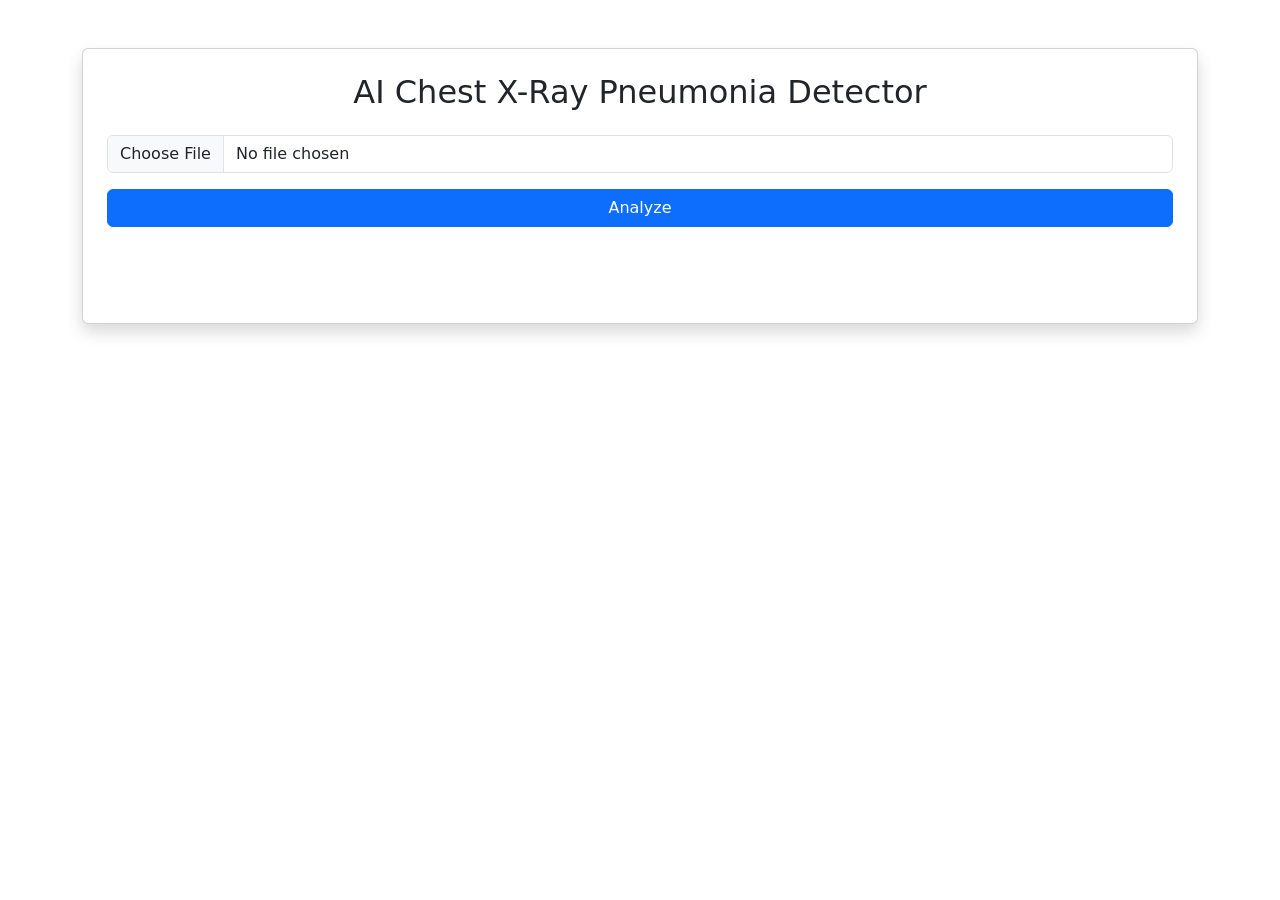
==== templates/index.html @ 55c40618 "Initial commit - pneumonia detector app" ====
<!DOCTYPE html>
<html>
<head>
    <title>Pneumonia Detector</title>
    <link href="https://cdn.jsdelivr.net/npm/bootstrap@5.3.0/dist/css/bootstrap.min.css" rel="stylesheet">
    <link href="{{ url_for('static', filename='style.css') }}" rel="stylesheet">
</head>
<body>
    <div class="container mt-5">
        <div class="card p-4 shadow">
            <h2 class="text-center mb-4">AI Chest X-Ray Pneumonia Detector</h2>
            
            <input type="file" id="imageInput" accept="image/*" class="form-control mb-3">
            
            <img id="preview" src="" style="display:none; max-width:300px; margin-bottom:15px;">
            
            <button onclick="predict()" class="btn btn-primary">Analyze</button>
            
            <div id="result" class="mt-4"></div>
            <p id="explanation" class="mt-2 text-muted"></p>
            <img id="gradcamImg" src="" style="display:none; max-width:300px; margin-top:15px;">
            <br>
            <a id="downloadBtn" href="/download_report" class="btn btn-success mt-3" style="display:none;">Download Report (PDF)</a>
            
        </div>
    </div>

    <script>
        const input = document.getElementById('imageInput');
        const preview = document.getElementById('preview');

        input.addEventListener('change', function() {
            const file = this.files[0];
            if (file) {
                preview.src = URL.createObjectURL(file);
                preview.style.display = 'block';
            }
        });

        function predict() {
            const file = input.files[0];
            if (!file) {
                alert('Please select an image first');
                return;
            }

            const formData = new FormData();
            formData.append('file', file);

            document.getElementById('result').innerHTML = 'Analyzing...';

            fetch('/predict', {
                method: 'POST',
                body: formData
            })
            .then(response => response.json())
            .then(data => {
                const resultDiv = document.getElementById('result');
                resultDiv.className = data.label === 'NORMAL' ? 'result-normal' : 'result-pneumonia';
                resultDiv.innerHTML = `
    
                    <h4>Result: ${data.label}</h4>
                    <p>Confidence: ${data.confidence}%</p>
                `;
                const gradcamImg = document.getElementById('gradcamImg');
                gradcamImg.src = '/' + data.gradcam_path + '?t=' + new Date().getTime();
                gradcamImg.style.display = 'block';
                document.getElementById('explanation').innerText = data.explanation;
                document.getElementById('downloadBtn').style.display = 'inline-block';
            });
        }
    </script>
</body>
</html>
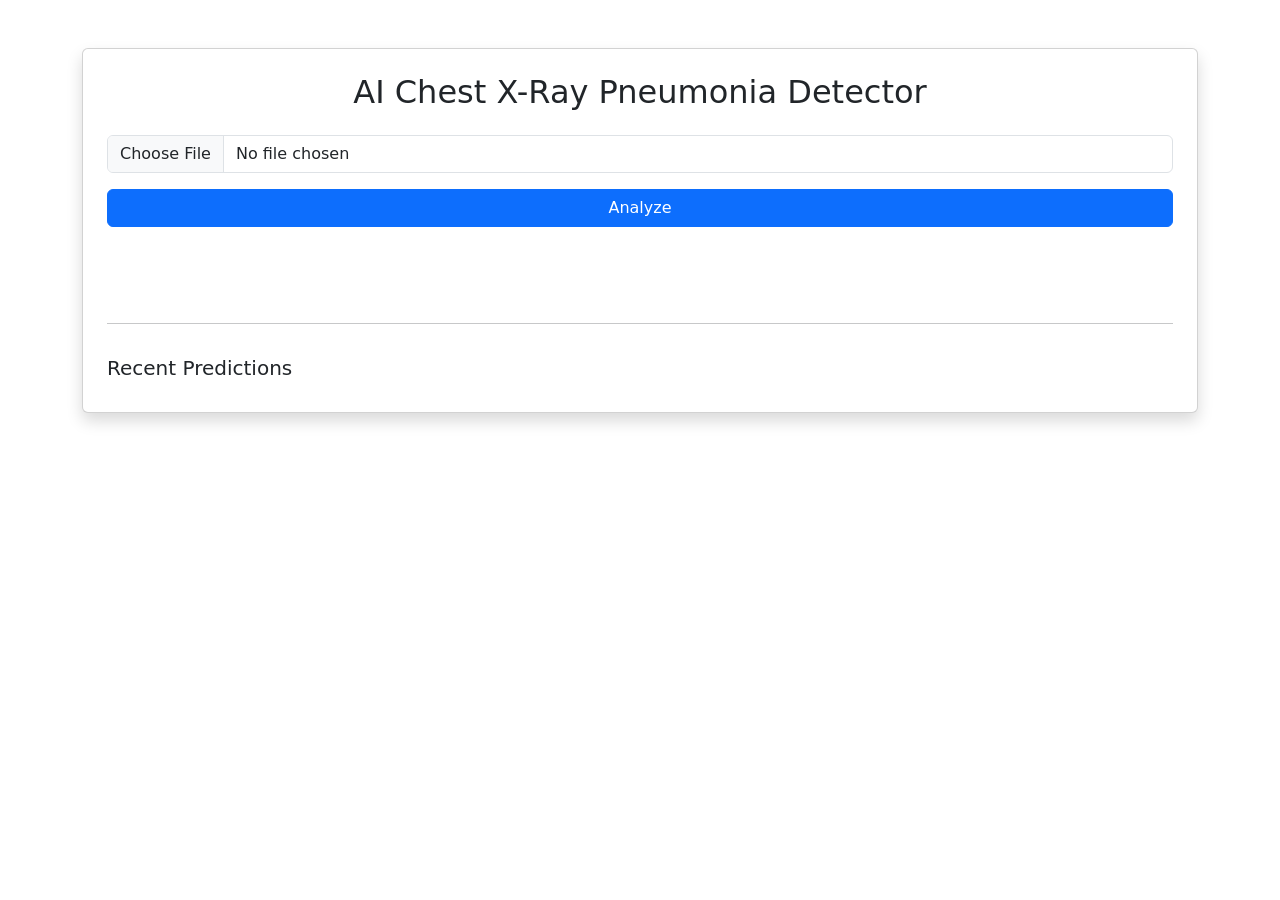
==== commit e485acf0: "Add prediction history feature" ====
--- a/templates/index.html
+++ b/templates/index.html
@@ -18,9 +18,12 @@
             
             <div id="result" class="mt-4"></div>
             <p id="explanation" class="mt-2 text-muted"></p>
-            <img id="gradcamImg" src="" style="display:none; max-width:300px; margin-top:15px;">
+            
             <br>
             <a id="downloadBtn" href="/download_report" class="btn btn-success mt-3" style="display:none;">Download Report (PDF)</a>
+            <hr class="mt-4">
+            <h5 class="mt-3">Recent Predictions</h5>
+            <div id="historyList"></div>
             
         </div>
     </div>
@@ -62,13 +65,33 @@
                     <h4>Result: ${data.label}</h4>
                     <p>Confidence: ${data.confidence}%</p>
                 `;
-                const gradcamImg = document.getElementById('gradcamImg');
-                gradcamImg.src = '/' + data.gradcam_path + '?t=' + new Date().getTime();
-                gradcamImg.style.display = 'block';
+                
                 document.getElementById('explanation').innerText = data.explanation;
                 document.getElementById('downloadBtn').style.display = 'inline-block';
+                loadHistory();
             });
         }
+
+        function loadHistory() {
+            fetch('/history')
+               .then(response => response.json())
+               .then(data => {
+                  let html = '';
+                  data.forEach(item => {
+                     const badgeClass = item.label === 'NORMAL' ? 'bg-success' : 'bg-danger';
+                     html += `
+                         <div class="d-flex justify-content-between align-items-center border-bottom py-2">
+                             <span>${item.timestamp}</span>
+                             <span class="badge ${badgeClass}">${item.label}</span>
+                             <span>${item.confidence}%</span>
+                         </div>
+                       `;
+                  });
+                  document.getElementById('historyList').innerHTML = html;
+              });
+        }
+        
+        loadHistory();
     </script>
 </body>
 </html>
